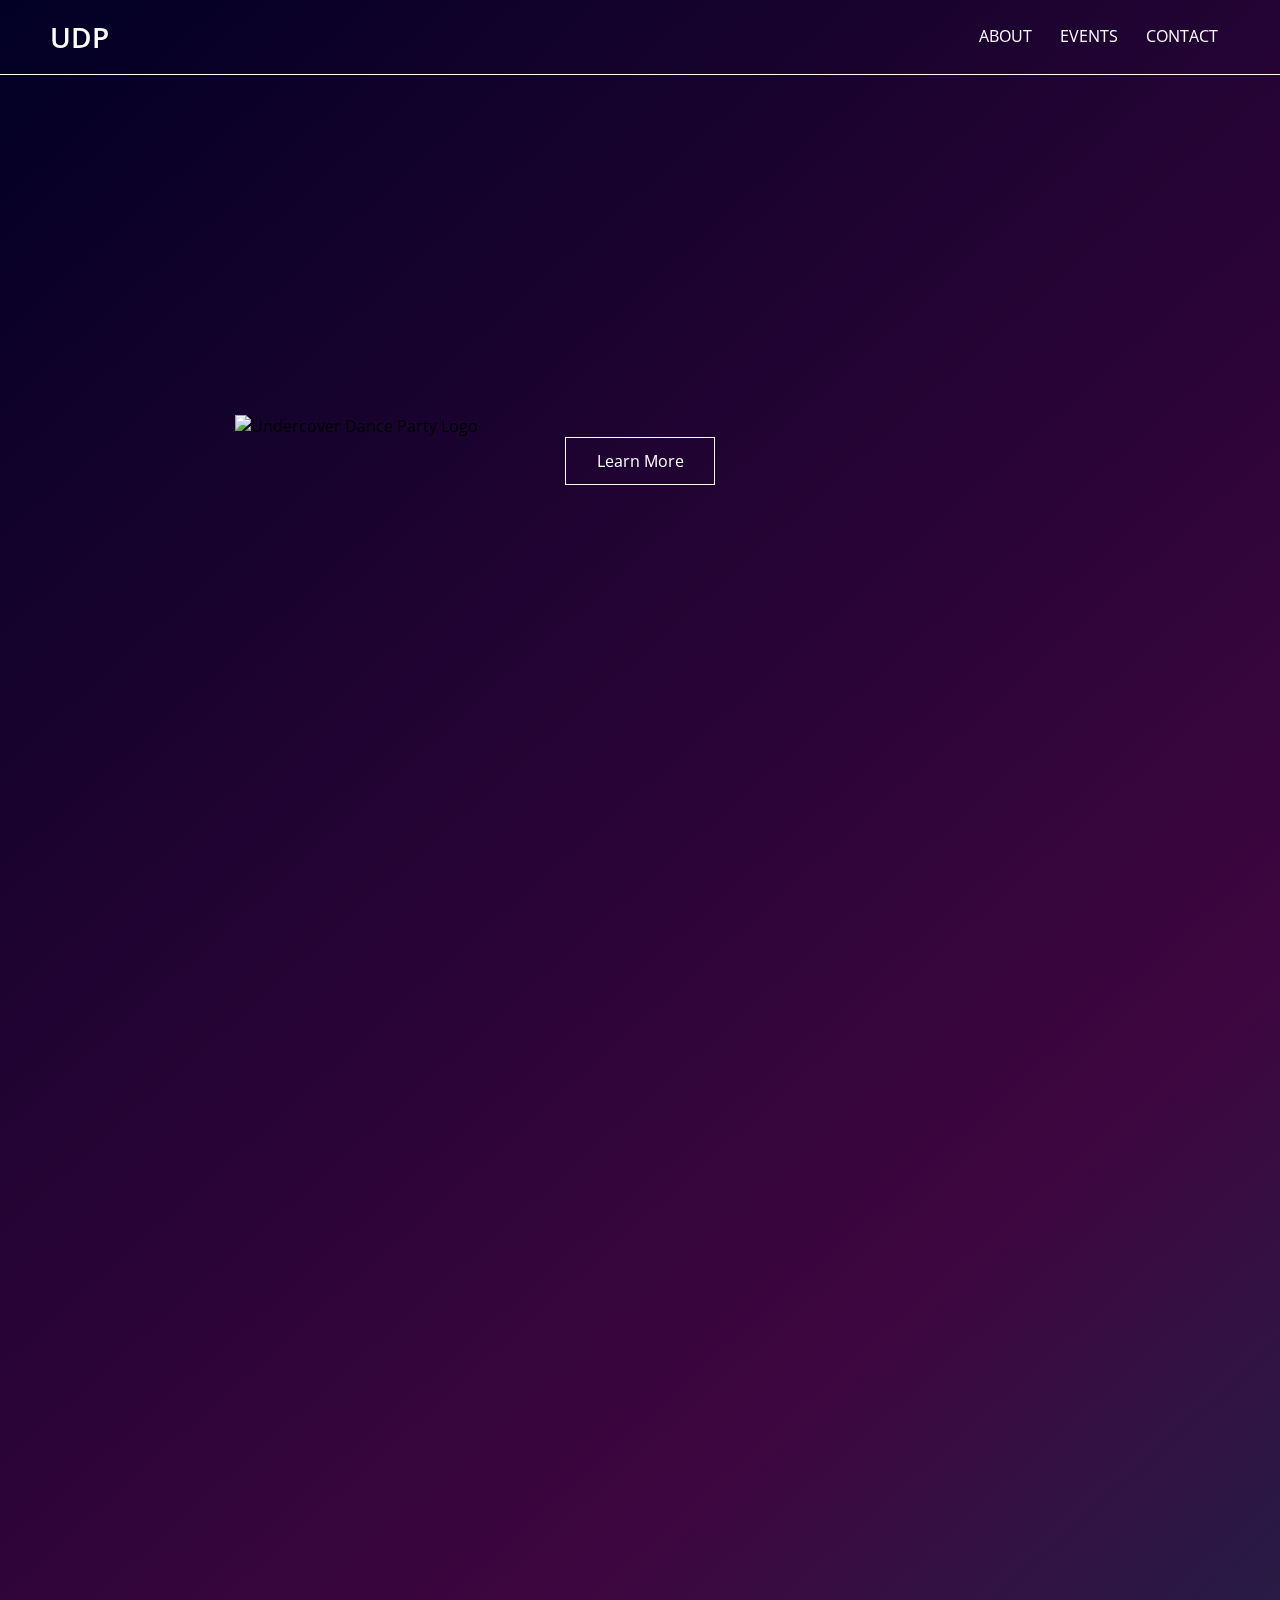
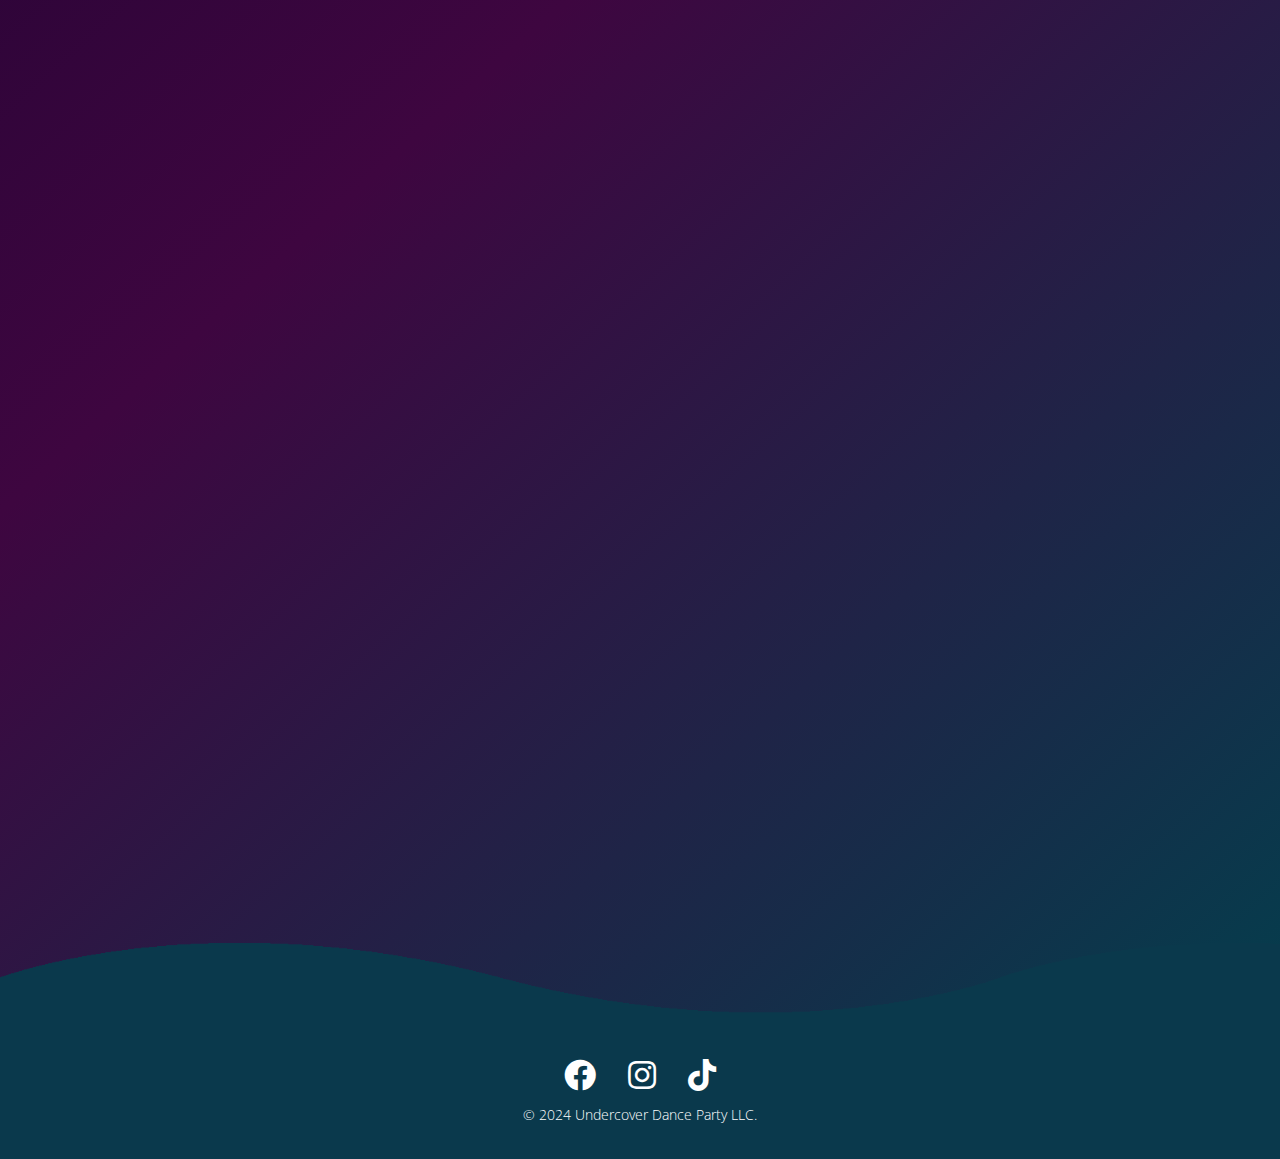
==== index.html @ 4c15c82b "fix: font sizes" ====
<!DOCTYPE html>
<html lang="en">

<head>
    <title>Undercover Dance Party - Sturgeon Bay's Premier Dance Events</title>
    <meta charset="UTF-8">
    <meta name="viewport" content="width=device-width, initial-scale=1.0">
    <meta name="description" content="Undercover Dance Party brings unforgettable silent disco events to Sturgeon Bay. Join us to find your rhythm, express yourself, and dance the night away.">
    <meta name="keywords" content="Silent Disco, Dance Events, Sturgeon Bay, Dance Party, DJ Entertainment, Undercover Dance Party">
    <meta name="author" content="Undercover Dance Party LLC">
    <link rel="stylesheet" href="style.css">
    <link rel="preconnect" href="https://fonts.googleapis.com">
    <link rel="preconnect" href="https://fonts.gstatic.com" crossorigin>
    <link href="https://fonts.googleapis.com/css2?family=Open+Sans:wght@300;400;500;800&display=swap" rel="stylesheet">
    <link href="https://cdnjs.cloudflare.com/ajax/libs/font-awesome/5.15.4/css/all.min.css" rel="stylesheet">
    <link href="https://unpkg.com/aos@2.3.1/dist/aos.css" rel="stylesheet">
</head>

<body>
    <header>
        <nav>
            <a id="logo" href="./index.html" class="logo" aria-label="Undercover Dance Party Home">
                <span>UDP</span>
            </a>
            <div class="nav-links" id="navLinks">
                <ul>
                    <li><a href="#about">ABOUT</a></li>
                    <li><a href="#events">EVENTS</a></li>
                    <li><a href="#contact">CONTACT</a></li>
                </ul>
            </div>
            <input type="checkbox" id="menuButton" aria-label="Menu">
            <label for="menuButton" class="menu-button-label">
                <div class="white-bar"></div>
                <div class="white-bar"></div>
                <div class="white-bar"></div>
                <div class="white-bar"></div>
            </label>
        </nav>
    </header>

    <main>
        <section class="hero">
            <div class="logo" data-aos="fade-up" data-aos-duration="1000">
                <img src="./images/udp.png" alt="Undercover Dance Party Logo">
                <button onclick="document.getElementById('about').scrollIntoView()">Learn More</button>
            </div>
        </section>

        <section id="about" class="container" data-aos="fade-up" data-aos-duration="1000">
            <h1>About Us</h1>
            <div class="content">
                <div class="col">
                    <img src="./images/dancing.png" alt="People Dancing at Undercover Dance Party">
                </div>
                <div class="col">
                    <p>
                        Our mission is to create unforgettable experiences where every individual can find their rhythm,
                        express themselves freely, and dance the night away.
                        <br><br>
                        Whether you're grooving at a private celebration, vibing at a festival, or attending one of our
                        local events, we bring the beats that move you and the moments that stick with you.
                        <br><br>
                        Check out our upcoming events or book us for your party. We look forward to dancing with you!
                    </p>
                </div>
            </div>
        </section>

        <section id="events" class="container" data-aos="fade-up" data-aos-duration="1000">
            <h1>Upcoming Events</h1>
            <div class="events">
                <ul>
                    <li>
                        <div class="time">
                            <h2> ? <br><span>November</span></h2>
                        </div>
                        <div class="details">
                            <h3>Sturgeon Bay</h3>
                            <p>Details coming soon!</p>
                        </div>
                    </li>
                    <li>
                        <div class="time">
                            <h2> ? <br><span>December</span></h2>
                        </div>
                        <div class="details">
                            <h3></h3>
                            <p>Details coming soon!</p>
                        </div>
                    </li>
                    <li>
                        <div class="time">
                            <h2> ? <br><span>January</span></h2>
                        </div>
                        <div class="details">
                            <h3></h3>
                            <p>Details coming soon!</p>
                        </div>
                    </li>
                </ul>
            </div>
        </section>

        <section id="contact" class="container" style="margin-bottom: 60px" data-aos="fade-up" data-aos-duration="1000">
            <h1>Contact Us</h1>
            <div class="container">
                <form action="https://formspree.io/f/mlepvapv" method="POST">
                    <label>
                        Name
                        <input type="text" name="_sendername" placeholder="Enter your name..." required>
                    </label>
                    <label>
                        Email
                        <input type="email" name="_replyto" placeholder="Enter your email..." required>
                    </label>
                    <label>
                        Message
                        <textarea name="message" placeholder="What's up?" rows="10" required></textarea>
                    </label>
                    <button type="submit"><b>DANCE</b></button>
                </form>
            </div>
        </section>
    </main>

    <footer>
        <ul class="social-links">
            <li>
                <a href="https://www.facebook.com/profile.php?id=61568477894450" aria-label="Follow us on Facebook">
                    <i class="fab fa-facebook"></i>
                </a>
            </li>
            <li>
                <a href="https://www.instagram.com/undercoverdanceparty" aria-label="Follow us on Instagram">
                    <i class="fab fa-instagram"></i>
                </a>
            </li>
            <li>
                <a href="https://www.tiktok.com/@undercoverdanceparty" aria-label="Follow us on TikTok">
                    <i class="fab fa-tiktok"></i>
                </a>
            </li>
        </ul>
        <p>&copy; 2024 Undercover Dance Party LLC.</p>
        <div class="waves">
            <div class="wave" id="wave1"></div>
            <div class="wave" id="wave2"></div>
            <div class="wave" id="wave3"></div>
            <div class="wave" id="wave4"></div>
        </div>
    </footer>

    <script src="https://ajax.googleapis.com/ajax/libs/jquery/3.6.0/jquery.min.js"></script>
    <script src="https://unpkg.com/aos@2.3.1/dist/aos.js"></script>
    <script src="index.js"></script>
</body>

</html>
---- style.css ----
*::-webkit-scrollbar{
    display: none;
}

html{
    scroll-behavior:smooth;
}

body {
    width: 100%;
    background: rgb(2,0,36);
    background: linear-gradient(138deg, rgba(2,0,36,1) 0%, rgba(62,6,64,1) 54%, rgba(0,66,78,1) 100%);
}

*{
    margin: 0;
    padding: 0;
    font-family: 'Open Sans', sans-serif;
    /* outline: 1px solid red; */
}

img {
    width: 100%;
}

nav * {
    color: white;
}

nav {
    width: 100%;
    position: fixed;
    color: White;
    display: flex;
    top: 0;
    left: 0;
    right: 0;
    height: 75px;
    padding: 0 50px;
    box-sizing: border-box;
    z-index: 1;
    transition: 0.35s ease;
    justify-content: space-between;
    align-items: center;
    border-bottom: 1px solid white;
}

nav.shrunk {
    top: -75px; /* Shrink height when scrolling */
}


nav .logo {
    position: relative;
    color: white;
    text-decoration: none;
    text-transform: uppercase;
    font-size: 28px;
    font-weight: 300;
    cursor: pointer;
  }
nav .logo span {
    font-weight: 600;
}

.menu-button-label {
    position: absolute;
    height: 48px;
    width: 48px;
    top: 50%;
    right: 25px;
    transform: translateY(-50%);
    transition: 0.4s ease;
  }
  .menu-button-label .white-bar {
    position: absolute;
    height: 2px;
    width: 66%;
    background-color: white;
    left: 50%;
    transform: translateX(-50%);
    transition: 0.4s ease, width 0.3s ease;
  }
  .menu-button-label .white-bar:nth-child(1) {
    top: 24%;
  }
  .menu-button-label .white-bar:nth-child(2),
  .menu-button-label .white-bar:nth-child(3) {
    top: 47%;
  }
  .menu-button-label .white-bar:nth-child(4) {
    top: 71%;
  }
  #menuButton {
    display: none;
  }
  #menuButton:checked+ .menu-button-label .white-bar:nth-child(1),
  #menuButton:checked+ .menu-button-label .white-bar:nth-child(4) {
    width: 0%;
  }
  #menuButton:checked+ .menu-button-label .white-bar:nth-child(2) {
    transform: translateX(-50%) rotate(45deg);
  }
  #menuButton:checked+ .menu-button-label .white-bar:nth-child(3) {
    transform: translateX(-50%) rotate(-45deg);
  }

nav .nav-links{
    color: white;
    flex: 1;
    text-align: right;
}

nav .nav-links ul li{
    color: white;
    list-style: none;
    display: inline-block;
    padding: 8px 12px;
    position: relative;
}

nav .nav-links ul li a{
    text-decoration: none;
    font-size: 16px;
}

nav .nav-links ul li::after{
    content: '';
    width: 0%;
    height: 2px;
    background-color: #ff62ff;
    display: block;
    margin: auto;
    transition: 0.33s;
}

nav .nav-links ul li:hover::after{
    width: 100%;
}

button {
    display: inline-block;
    text-decoration: none;
    background-color: transparent;
    color: white;
    border: 1px solid white;
    padding: 12px 24px;
    font-size: 16px;
    position: relative;
    cursor: pointer;
    transition: all 0.25s;
}


button:hover {
    backdrop-filter: blur(5px); /* Blurs content behind the navbar */
    border: 1px solid black;
    background-color: white;
    color: black;
}

nav .fa{
    display: none;
}

nav .menu-button-label{
    display: none;
}

.hero {
    height: 100vh;
    width: 100%;
    display: flex;
    align-items: center;
    justify-content: center;
    margin: auto;
    max-width: 1080px;
    position: relative;
    justify-content: center;
    align-items: center;
    display: flex;
    flex-direction: column;
}

.hero .logo {
    display: flex;
    flex-direction: column;
    width: 75%;
}

.hero .logo button {
    margin: auto;
    width: 150px;
}

/* --------- default --------*/

.container {
    position: relative;
    width: 75%;
    max-width: 1080px;
    margin: 64px auto;
    color: white;
    scroll-margin-top: 130px;
    text-align: left;
}

.container .content {
    margin-top: 2rem;
    display: flex;
}

.container h1{
    position: relative;
    width: 100%;
    left: 18px;
    font-weight: 600;
    text-transform: uppercase;
    font-size: 40px;
    -webkit-transition: all 0.4s ease 0s;
    -o-transition: all 0.4s ease 0s;
    transition: all 0.4s ease 0s;
}

.container h1 span {
    display: block;
    font-size: 0.5em;
}

.container h1:before {
    position: absolute;
    left: -15px;
    bottom: 0px;
    width: 6px;
    height: 100%;
    content: "";
    box-shadow: 0 0 10px #ff62ff, 0 0 20px #ff62ff, 0 0 30px #ff62ff, 0 0 40px #ff62ff;
    background-color: #ff62ff
}

.container h1 span {
    font-size: 16px;
    font-weight: 500;
    text-transform: uppercase;
}

p{
    font-size: 14px;
    font-weight: 300;
    line-height: 22px;
}


.row{
    width: 100%;
    margin-top: 24px;
    display: flex;
    justify-content: space-between;
}

.col{
    flex-direction: column;
    flex: 1;
    margin: 12px;
    border-radius: 12px;
    box-sizing: border-box;
    overflow: hidden;
    position: relative;
}

.col p{
    text-align: left;
    padding: 12px 0px;
    margin-bottom: 24px;
}

.col h3{
    text-align: left;
    font-weight: 600;
}

/* ------- location -------- */


.col img{
    width: 100%;
    display: block;
}

.col .layer{
    height: 100%;
    width: 100%;
    position: absolute;
    top: 0;
    left: 0;
}

.col .layer h3{
    text-align: left;
    padding-left: 12px;
    width: 100%;
    font-weight: 250;
    font-size: 26px;
    color: white;
    left: 50%;
    opacity: 1;
    bottom: 75%;
}

    
/* Styling the links of
the events section */
.events ul {
    box-sizing: border-box;
}
    
/* Styling the lists of the event section */
.events ul li {
    list-style: none;
    box-sizing: border-box;
    border: 1.5px solid white;
    height: 120px;
    margin: 24px 0;
}

.events ul li:nth-child(1) {
    opacity: 1;
}

.events ul li:nth-child(2) {
    opacity: 0.66;
}

.events ul li:nth-child(3) {
    opacity: 0.33;
}
    
/* Styling the time class of events section */
.events ul li .time {
    position: relative;
    box-sizing: border-box;
    width: 40%;
    height: 100%;
    float: left;
    text-align: center;
    transition: .5s;
}
    
/* Styling the hover effect
    of events section */
.events ul li:hover .time {
    background: #ff62ff;
}
    
/* Styling the header of time
    class of events section */
.events ul li .time h2 {
    position: absolute;
    top: 50%;
    left: 50%;
    transform: translate(-50%, -50%);
    font-size: 60px;
    line-height: 30px;
}
    
/* Styling the texts of time
class of events section */
.events ul li .time h2 span {
    font-size: 30px;
}
    
/* Styling the details
class of events section */
.events ul li .details {
    display: flex;
    flex-direction: column;
    align-items: center;
    justify-content: center;
    box-sizing: border-box;
    margin: auto;
    width: 60%;
    height: 100%;
    float: left;
}
    
/* Styling the header of the
details class of events section */
.events ul li .details h3 {
    text-align: left;
    position: relative;
    font-size: 22px;
}
    
/* Styling the lists of details
class of events section */
.events ul li .details p {
    position: relative;
    font-size: 16px;
}
    
/* Styling the links of details
class of events section */
.events ul li .details a {
    display: inline-block;
    text-decoration: none;
    padding: 10px 15px;
    border: 1.5px solid #262626;
    border-radius: 12px;
    margin-top: 8px;
    font-size: 18px;
    transition: .5s;
}
    
/* Styling the details class's hover effect */
.events ul li .details a:hover {
    background: #730096;
    color: #fff;
    border-color: #6301a5;
}

form{
    width: 100%;
}

form label{
    font-size: 18px;
}

input,
select,
textarea{
    width: 100%;
    display: block;
    color: white;
    background-color: transparent;
    padding: 8px 8px;
    margin-bottom: 1rem;
    border: 1px solid white;
}


/* ∧∧∧ END contact form styling ∧∧∧ */


/* ------------ fooooooooter ---------- */

footer {
    margin-top: 128px;
    position: relative;
    width: 100%;
    min-height: 100px;
    background: #0a394c;
    color: white;
    display: flex;
    gap: 0.5rem;
    flex-direction: column;
    justify-content: center;
    align-items: center;
    font-size: smaller;
    padding-bottom: 1rem;
}

footer .social-links {
    position: relative;
    display: flex;
    justify-content: center;
    flex-wrap: wrap;
}

footer .social-links li {
    list-style: none;
}

footer .social-links li a {
    font-size: 2rem;
    margin: 0 1rem;
    color: white;
    display: inline-block;
    list-style: none;
    transition: 0.5s;
}

footer .social-links a:hover {
    transform: translateY(-0.37rem);
}

footer .waves {
    z-index: -9999;
}

footer .wave {
    z-index: 0;
    position: absolute;
    top: -100px;
    left: 0;
    width: 100%;
    height: 100px;
    background: url(./images/wave.png);
    background-size: 1000px;
}

footer .wave#wave1 {
    opacity: 1;
    bottom: 0;
    animation: animateWave 8s linear infinite;
}

footer .wave#wave2 {
    z-index: 999;
    opacity: 0.66;
    bottom: 10px;
    animation: animateWave2 8s linear infinite;
}

footer .wave#wave3 {
    z-index: 998;
    opacity: 0.33;
    bottom: 0;
    animation: animateWave 6s linear infinite;
}

footer .wave#wave4 {
    z-index: 997;
    opacity: 0.16;
    bottom: 10px;
    animation: animateWave2 6s linear infinite;
}

/**ANIMATIONS**/
@keyframes animateWave {
    0% {
        background-position-x: 1000px;
    }
    100% {
        background-position-x: 0px;
    }
}

@keyframes animateWave2 {
    0% {
        background-position-x: 0px;
    }
    100% {
        background-position-x: 1000px;
    }
}



/* -------------- responsive ------------- */
@media(max-width: 700px) {

    .container {
        width: 90%;
    }

    .container h1 {
        font-size: 2rem;
    }

    .hero {
        height: 75vh;
    }
    
    .hero .logo {
        width: 100%;
    }
    
    .hero .logo button {
        width: 200px;
    }

    .text-box p{
        font-size: 16px;
        padding: 0px;
    }
    nav .nav-links ul li{
        display: block;
    }
    nav .nav-links ul li a{
        color: white;
    }
    nav .nav-links{
        position: absolute;
        backdrop-filter: blur(10px); /* Blurs content behind the navbar */
        outline: 1px solid white;
        border-radius: 0 0 0 1rem;
        height: auto;
        width:125px;
        top: 75px;
        right: -125px;
        text-align: right;
        z-index: 1000;
        transition: 0.75s;
    }

    nav {
        padding: 0px 25px;
    }

    nav .menu-button-label{
        position: absolute;
        display: block;
        font-size: 22px;
        cursor: pointer;
        transition: 0.75s;
    }

    nav .nav-links ul{
        padding: 16px;
    }

    .container .content{
        flex-direction: column;
    }

    /* Styling the links of
    the events section */
    .events ul {
        padding: 0px;
        margin-top: 24px;
        box-sizing: border-box;
    }
        
    /* Styling the lists of the event section */
    .events ul li {
        list-style: none;
        box-sizing: border-box;
        height: 75px;
    }
        
    /* Styling the time class of events section */
    .events ul li .time {
        position: relative;
        box-sizing: border-box;
        width: 40%;
        height: 100%;
        float: left;
        text-align: center;
        transition: .5s;
    }
        
    /* Styling the header of time
        class of events section */
    .events ul li .time h2 {
        position: absolute;
        top: 50%;
        left: 50%;
        transform: translate(-50%, -50%);
        font-size: 2rem;
        line-height: 1rem;
    }
        
    /* Styling the texts of time
    class of events section */
    .events ul li .time h2 span {
        font-size: 1rem;
    }
        
    /* Styling the details
    class of events section */
    .events ul li .details {
        box-sizing: border-box;
        width: 60%;
        height: 100%;
        display: flex;
        align-items: center;
        justify-content: center;
        flex-direction: column;
    }
        
    /* Styling the header of the
    details class of events section */
    .events ul li .details h3 {
        text-align: left;
        position: relative;
        margin: 0;
        padding: 0;
        font-size: 1.3rem;
    }
        
    /* Styling the lists of details
    class of events section */
    .events ul li .details p {
        position: relative;
        margin: 0px;
        font-size: 1rem;
    }
        
    /* Styling the links of details
    class of events section */
    .events ul li .details a {
        padding: 6px 18px;
        margin-top: auto;
        margin-right: auto;
        font-size: 16px;
        transition: .5s;
    }

    form{
        width: 100%;
    }

    input,
    select,
    textarea{
        box-sizing: border-box;
        color: white;
        background-color: transparent;
        padding: 8px 8px;
        border: 1px solid white;
    }

        
}
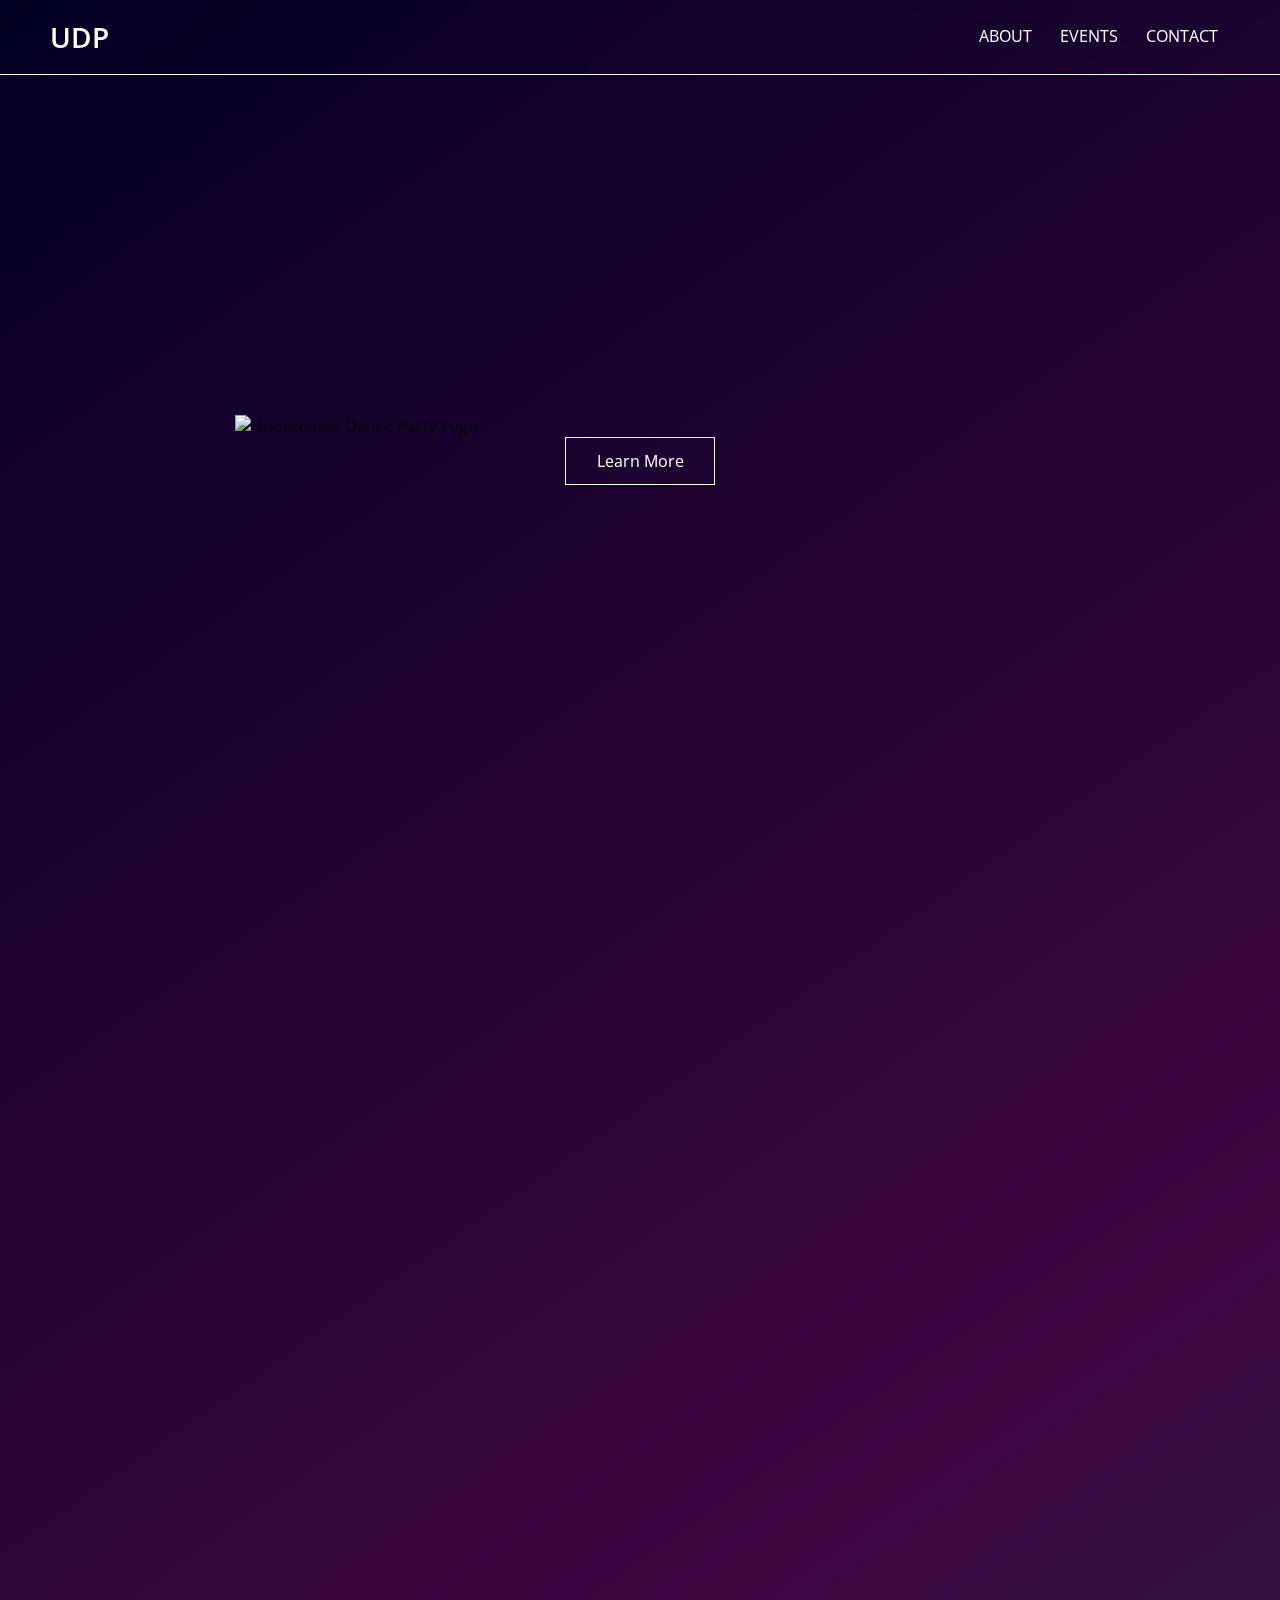
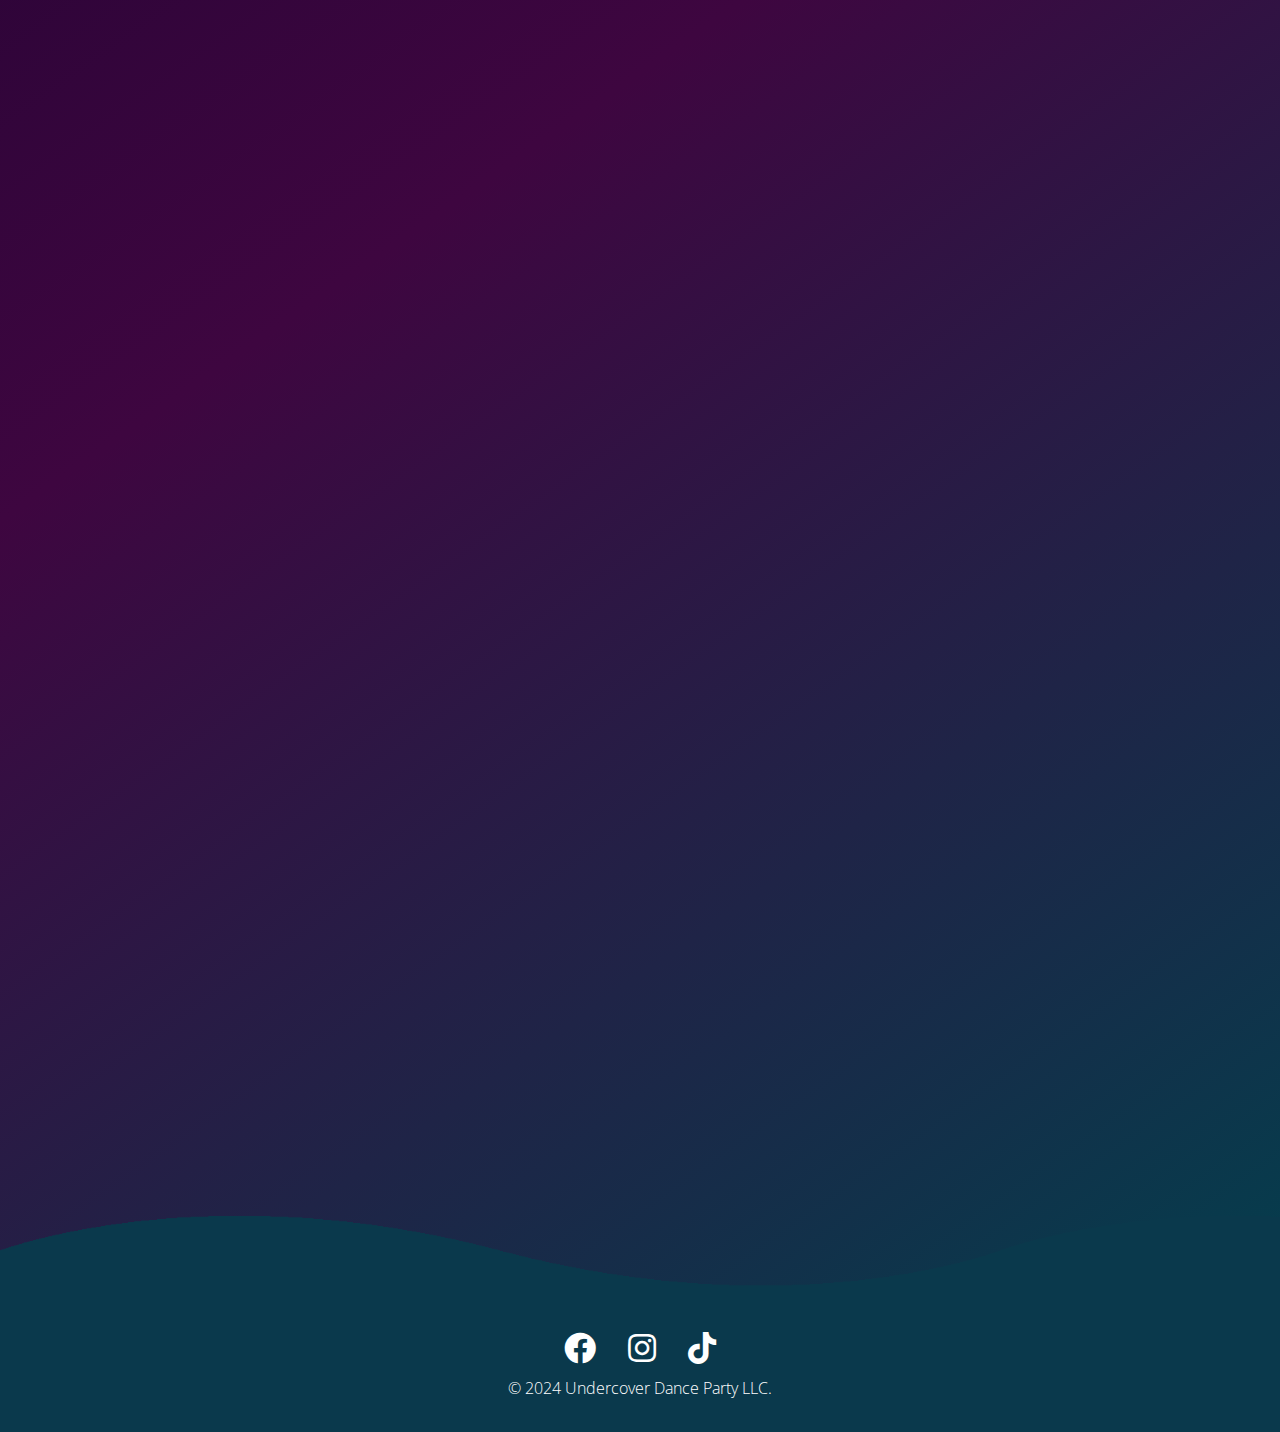
==== commit e5ae0180: "feat: info icons" ====
--- a/index.html
+++ b/index.html
@@ -1,159 +1,252 @@
 <!DOCTYPE html>
 <html lang="en">
-
-<head>
+  <head>
     <title>Undercover Dance Party - Sturgeon Bay's Premier Dance Events</title>
-    <meta charset="UTF-8">
-    <meta name="viewport" content="width=device-width, initial-scale=1.0">
-    <meta name="description" content="Undercover Dance Party brings unforgettable silent disco events to Sturgeon Bay. Join us to find your rhythm, express yourself, and dance the night away.">
-    <meta name="keywords" content="Silent Disco, Dance Events, Sturgeon Bay, Dance Party, DJ Entertainment, Undercover Dance Party">
-    <meta name="author" content="Undercover Dance Party LLC">
-    <link rel="stylesheet" href="style.css">
-    <link rel="preconnect" href="https://fonts.googleapis.com">
-    <link rel="preconnect" href="https://fonts.gstatic.com" crossorigin>
-    <link href="https://fonts.googleapis.com/css2?family=Open+Sans:wght@300;400;500;800&display=swap" rel="stylesheet">
-    <link href="https://cdnjs.cloudflare.com/ajax/libs/font-awesome/5.15.4/css/all.min.css" rel="stylesheet">
-    <link href="https://unpkg.com/aos@2.3.1/dist/aos.css" rel="stylesheet">
-</head>
-
-<body>
+    <meta charset="UTF-8" />
+    <meta name="viewport" content="width=device-width, initial-scale=1.0" />
+    <meta
+      name="description"
+      content="Undercover Dance Party brings unforgettable silent disco events to Sturgeon Bay. Join us to find your rhythm, express yourself, and dance the night away."
+    />
+    <meta
+      name="keywords"
+      content="Silent Disco, Dance Events, Sturgeon Bay, Dance Party, DJ Entertainment, Undercover Dance Party"
+    />
+    <meta name="author" content="Undercover Dance Party LLC" />
+    <link rel="stylesheet" href="style.css" />
+    <link rel="preconnect" href="https://fonts.googleapis.com" />
+    <link rel="preconnect" href="https://fonts.gstatic.com" crossorigin />
+    <link
+      href="https://fonts.googleapis.com/css2?family=Open+Sans:wght@300;400;500;800&display=swap"
+      rel="stylesheet"
+    />
+    <link
+      href="https://cdnjs.cloudflare.com/ajax/libs/font-awesome/5.15.4/css/all.min.css"
+      rel="stylesheet"
+    />
+    <link href="https://unpkg.com/aos@2.3.1/dist/aos.css" rel="stylesheet" />
+  </head>
+
+  <body>
     <header>
-        <nav>
-            <a id="logo" href="./index.html" class="logo" aria-label="Undercover Dance Party Home">
-                <span>UDP</span>
-            </a>
-            <div class="nav-links" id="navLinks">
-                <ul>
-                    <li><a href="#about">ABOUT</a></li>
-                    <li><a href="#events">EVENTS</a></li>
-                    <li><a href="#contact">CONTACT</a></li>
-                </ul>
+      <nav>
+        <a
+          id="logo"
+          href="./index.html"
+          class="logo"
+          aria-label="Undercover Dance Party Home"
+        >
+          <span>UDP</span>
+        </a>
+        <div class="nav-links" id="navLinks">
+          <ul>
+            <li><a href="#about">ABOUT</a></li>
+            <li><a href="#events">EVENTS</a></li>
+            <li><a href="#contact">CONTACT</a></li>
+          </ul>
+        </div>
+        <input type="checkbox" id="menuButton" aria-label="Menu" />
+        <label for="menuButton" class="menu-button-label">
+          <div class="white-bar"></div>
+          <div class="white-bar"></div>
+          <div class="white-bar"></div>
+          <div class="white-bar"></div>
+        </label>
+      </nav>
+    </header>
+
+    <main>
+      <section class="hero">
+        <div class="logo" data-aos="fade-up" data-aos-duration="1000">
+          <img src="./images/udp.png" alt="Undercover Dance Party Logo" />
+          <button onclick="document.getElementById('about').scrollIntoView()">
+            Learn More
+          </button>
+        </div>
+      </section>
+
+      <section
+        id="about"
+        class="container"
+        data-aos="fade-up"
+        data-aos-duration="1000"
+      >
+        <h1>About Us</h1>
+        <div class="content">
+          <div class="col">
+            <img
+              src="./images/dancing.png"
+              alt="People Dancing at Undercover Dance Party"
+            />
+          </div>
+          <div class="col">
+            <p>
+              Our mission is to create unforgettable experiences where every
+              individual can find their rhythm, express themselves freely, and
+              dance the night away.
+              <br /><br />
+              Whether you're grooving at a private celebration, vibing at a
+              festival, or attending one of our local events, we bring the beats
+              that move you and the moments that stick with you.
+              <br /><br />
+              Check out our upcoming events or book us for your party. We look
+              forward to dancing with you!
+            </p>
+          </div>
+        </div>
+        <div class="features">
+          <div class="feature">
+            <div class="icon-wrapper">
+              <i class="fa fa-headphones"></i>
             </div>
-            <input type="checkbox" id="menuButton" aria-label="Menu">
-            <label for="menuButton" class="menu-button-label">
-                <div class="white-bar"></div>
-                <div class="white-bar"></div>
-                <div class="white-bar"></div>
-                <div class="white-bar"></div>
-            </label>
-        </nav>
-    </header>
-
-    <main>
-        <section class="hero">
-            <div class="logo" data-aos="fade-up" data-aos-duration="1000">
-                <img src="./images/udp.png" alt="Undercover Dance Party Logo">
-                <button onclick="document.getElementById('about').scrollIntoView()">Learn More</button>
+            <h3 class="card-header">Wireless Headsets</h3>
+            <p>
+                Immerse up to 100 guests in crystal-clear audio with our wireless headsets.
+            </p>
+          </div>
+          <div class="feature">
+            <div class="icon-wrapper">
+              <i class="fa fa-broadcast-tower"></i>
             </div>
-        </section>
-
-        <section id="about" class="container" data-aos="fade-up" data-aos-duration="1000">
-            <h1>About Us</h1>
-            <div class="content">
-                <div class="col">
-                    <img src="./images/dancing.png" alt="People Dancing at Undercover Dance Party">
-                </div>
-                <div class="col">
-                    <p>
-                        Our mission is to create unforgettable experiences where every individual can find their rhythm,
-                        express themselves freely, and dance the night away.
-                        <br><br>
-                        Whether you're grooving at a private celebration, vibing at a festival, or attending one of our
-                        local events, we bring the beats that move you and the moments that stick with you.
-                        <br><br>
-                        Check out our upcoming events or book us for your party. We look forward to dancing with you!
-                    </p>
-                </div>
+            <h3>Multiple Channels</h3>
+            <p>
+                Choose your vibe with the flick of a switch—three music options, one epic party.
+            </p>
+          </div>
+          <div class="feature">
+            <div class="icon-wrapper">
+              <i class="fa fa-user-secret"></i>
             </div>
-        </section>
-
-        <section id="events" class="container" data-aos="fade-up" data-aos-duration="1000">
-            <h1>Upcoming Events</h1>
-            <div class="events">
-                <ul>
-                    <li>
-                        <div class="time">
-                            <h2> ? <br><span>November</span></h2>
-                        </div>
-                        <div class="details">
-                            <h3>Sturgeon Bay</h3>
-                            <p>Details coming soon!</p>
-                        </div>
-                    </li>
-                    <li>
-                        <div class="time">
-                            <h2> ? <br><span>December</span></h2>
-                        </div>
-                        <div class="details">
-                            <h3></h3>
-                            <p>Details coming soon!</p>
-                        </div>
-                    </li>
-                    <li>
-                        <div class="time">
-                            <h2> ? <br><span>January</span></h2>
-                        </div>
-                        <div class="details">
-                            <h3></h3>
-                            <p>Details coming soon!</p>
-                        </div>
-                    </li>
-                </ul>
-            </div>
-        </section>
-
-        <section id="contact" class="container" style="margin-bottom: 60px" data-aos="fade-up" data-aos-duration="1000">
-            <h1>Contact Us</h1>
-            <div class="container">
-                <form action="https://formspree.io/f/mlepvapv" method="POST">
-                    <label>
-                        Name
-                        <input type="text" name="_sendername" placeholder="Enter your name..." required>
-                    </label>
-                    <label>
-                        Email
-                        <input type="email" name="_replyto" placeholder="Enter your email..." required>
-                    </label>
-                    <label>
-                        Message
-                        <textarea name="message" placeholder="What's up?" rows="10" required></textarea>
-                    </label>
-                    <button type="submit"><b>DANCE</b></button>
-                </form>
-            </div>
-        </section>
-    </main>
-
-    <footer>
-        <ul class="social-links">
+            <h3>Undercover Fun</h3>
+            <p>
+              With no booming speakers to blow your cover, undercover dance
+              party ensures your mission to dance leaves no trace behind.
+            </p>
+          </div>
+        </div>
+      </section>
+
+      <section
+        id="events"
+        class="container"
+        data-aos="fade-up"
+        data-aos-duration="1000"
+      >
+        <h1>Upcoming Events</h1>
+        <div class="events">
+          <ul>
             <li>
-                <a href="https://www.facebook.com/profile.php?id=61568477894450" aria-label="Follow us on Facebook">
-                    <i class="fab fa-facebook"></i>
-                </a>
+              <div class="time">
+                <h2>? <br /><span>November</span></h2>
+              </div>
+              <div class="details">
+                <h3>Sturgeon Bay</h3>
+                <p>Details coming soon!</p>
+              </div>
             </li>
             <li>
-                <a href="https://www.instagram.com/undercoverdanceparty" aria-label="Follow us on Instagram">
-                    <i class="fab fa-instagram"></i>
-                </a>
+              <div class="time">
+                <h2>? <br /><span>December</span></h2>
+              </div>
+              <div class="details">
+                <h3></h3>
+                <p>Details coming soon!</p>
+              </div>
             </li>
             <li>
-                <a href="https://www.tiktok.com/@undercoverdanceparty" aria-label="Follow us on TikTok">
-                    <i class="fab fa-tiktok"></i>
-                </a>
+              <div class="time">
+                <h2>? <br /><span>January</span></h2>
+              </div>
+              <div class="details">
+                <h3></h3>
+                <p>Details coming soon!</p>
+              </div>
             </li>
-        </ul>
-        <p>&copy; 2024 Undercover Dance Party LLC.</p>
-        <div class="waves">
-            <div class="wave" id="wave1"></div>
-            <div class="wave" id="wave2"></div>
-            <div class="wave" id="wave3"></div>
-            <div class="wave" id="wave4"></div>
-        </div>
+          </ul>
+        </div>
+      </section>
+
+      <section
+        id="contact"
+        class="container"
+        style="margin-bottom: 60px"
+        data-aos="fade-up"
+        data-aos-duration="1000"
+      >
+        <h1>Contact Us</h1>
+        <div class="container">
+          <form action="https://formspree.io/f/mlepvapv" method="POST">
+            <label>
+              Name
+              <input
+                type="text"
+                name="_sendername"
+                placeholder="Enter your name..."
+                required
+              />
+            </label>
+            <label>
+              Email
+              <input
+                type="email"
+                name="_replyto"
+                placeholder="Enter your email..."
+                required
+              />
+            </label>
+            <label>
+              Message
+              <textarea
+                name="message"
+                placeholder="What's up?"
+                rows="10"
+                required
+              ></textarea>
+            </label>
+            <button type="submit"><b>DANCE</b></button>
+          </form>
+        </div>
+      </section>
+    </main>
+
+    <footer>
+      <ul class="social-links">
+        <li>
+          <a
+            href="https://www.facebook.com/profile.php?id=61568477894450"
+            aria-label="Follow us on Facebook"
+          >
+            <i class="fab fa-facebook"></i>
+          </a>
+        </li>
+        <li>
+          <a
+            href="https://www.instagram.com/undercoverdanceparty"
+            aria-label="Follow us on Instagram"
+          >
+            <i class="fab fa-instagram"></i>
+          </a>
+        </li>
+        <li>
+          <a
+            href="https://www.tiktok.com/@undercoverdanceparty"
+            aria-label="Follow us on TikTok"
+          >
+            <i class="fab fa-tiktok"></i>
+          </a>
+        </li>
+      </ul>
+      <p>&copy; 2024 Undercover Dance Party LLC.</p>
+      <div class="waves">
+        <div class="wave" id="wave1"></div>
+        <div class="wave" id="wave2"></div>
+        <div class="wave" id="wave3"></div>
+        <div class="wave" id="wave4"></div>
+      </div>
     </footer>
 
     <script src="https://ajax.googleapis.com/ajax/libs/jquery/3.6.0/jquery.min.js"></script>
     <script src="https://unpkg.com/aos@2.3.1/dist/aos.js"></script>
     <script src="index.js"></script>
-</body>
-
+  </body>
 </html>
--- a/style.css
+++ b/style.css
@@ -9,7 +9,10 @@
 body {
     width: 100%;
     background: rgb(2,0,36);
-    background: linear-gradient(138deg, rgba(2,0,36,1) 0%, rgba(62,6,64,1) 54%, rgba(0,66,78,1) 100%);
+    background: linear-gradient(145deg, 
+    rgba(2,0,36,1) 0%, 
+    rgba(62,6,64,1) 54%, 
+    rgba(0,66,78,1) 100%);
 }
 
 *{
@@ -43,6 +46,7 @@
     justify-content: space-between;
     align-items: center;
     border-bottom: 1px solid white;
+    backdrop-filter: blur(10px); /* Blurs content behind the navbar */
 }
 
 nav.shrunk {
@@ -206,7 +210,6 @@
 }
 
 .container .content {
-    margin-top: 2rem;
     display: flex;
 }
 
@@ -245,9 +248,13 @@
 }
 
 p{
-    font-size: 14px;
+    font-size: 1rem;
     font-weight: 300;
     line-height: 22px;
+}
+
+.info-card h1 {
+    font-size: 1rem;
 }
 
 
@@ -279,7 +286,6 @@
     font-weight: 600;
 }
 
-/* ------- location -------- */
 
 
 .col img{
@@ -306,6 +312,71 @@
     opacity: 1;
     bottom: 75%;
 }
+
+.features {
+    display: flex;
+    flex-wrap: wrap;
+    justify-content: space-between;
+    margin-top: 3rem;
+  }
+  
+  .feature {
+    flex: 1 1 30%;
+    max-width: 30%;
+    text-align: center;
+    transition: transform 0.3s ease, box-shadow 0.3s ease;
+  }
+  
+  .feature:hover {
+    transform: translateY(-10px);
+  }
+  
+  .icon-wrapper {
+    position: relative;
+    width: 80px;
+    height: 80px;
+    margin: 0 auto 1rem auto;
+    display: flex;
+    align-items: center;
+    justify-content: center;
+    transform: rotate(45deg); /* Create diamond effect */
+    outline: 6px solid #ff62ff;
+    box-shadow: 0 4px 8px rgba(0, 0, 0, 0.3);
+    box-shadow: 0 0 10px #ff62ff, 0 0 20px #ff62ff, 0 0 30px #ff62ff, 0 0 40px #ff62ff;
+
+  }
+  
+  .icon-wrapper i {
+    font-size: 2rem;
+    color: #fff;
+    transform: rotate(-45deg); /* Rotate back to normal */
+  }
+  
+  .feature h3 {
+    font-size: 1.2rem;
+    margin: 3rem 0 0 0;
+    color: white;
+  }
+  
+  .feature p {
+    font-size: 1rem;
+    line-height: 1.6;
+    color: white;
+  }
+  
+  /* Responsive Design */
+  @media screen and (max-width: 768px) {
+    .features {
+      flex-direction: column;
+      align-items: center;
+      gap: 5rem;
+    }
+  
+    .feature {
+      flex: 1 1 80%;
+      max-width: 90%;
+    }
+  }
 
     
 /* Styling the links of
@@ -612,6 +683,7 @@
 
     .container .content{
         flex-direction: column;
+        margin: 1rem 0;
     }
 
     /* Styling the links of
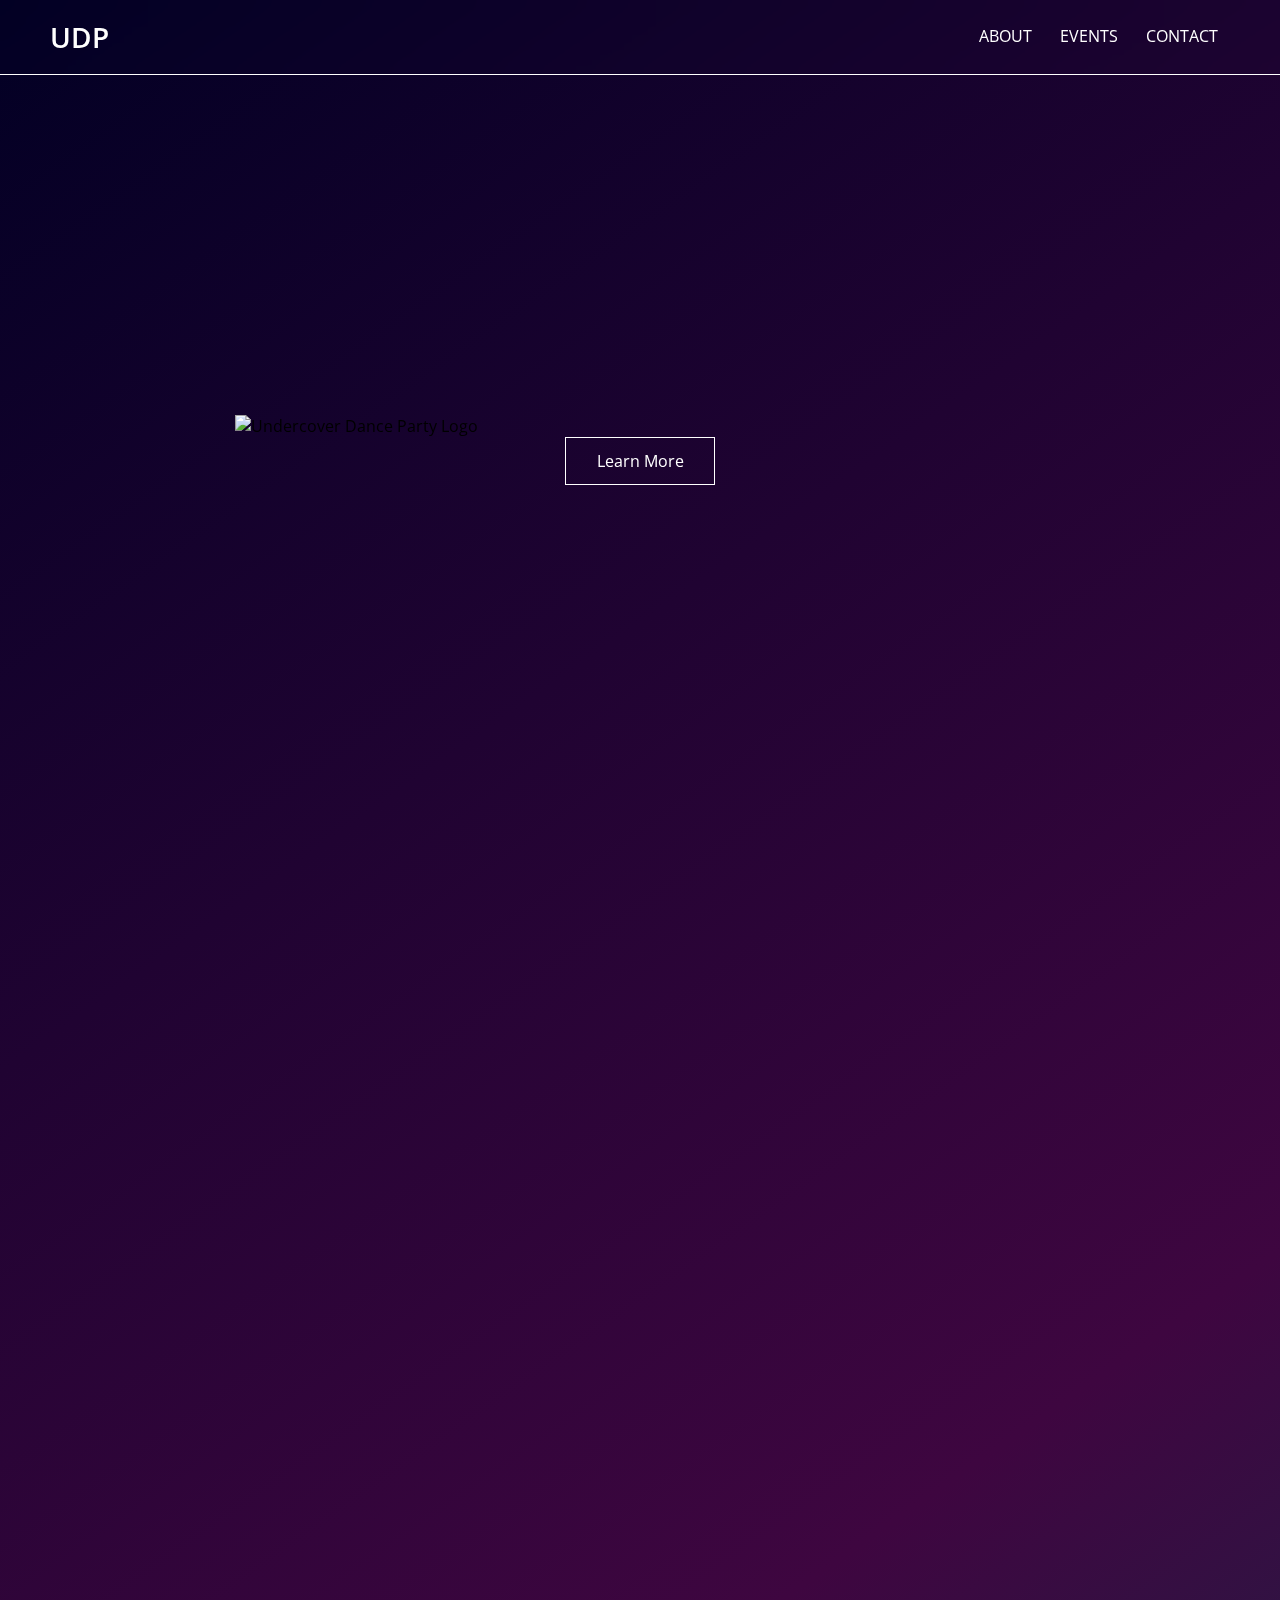
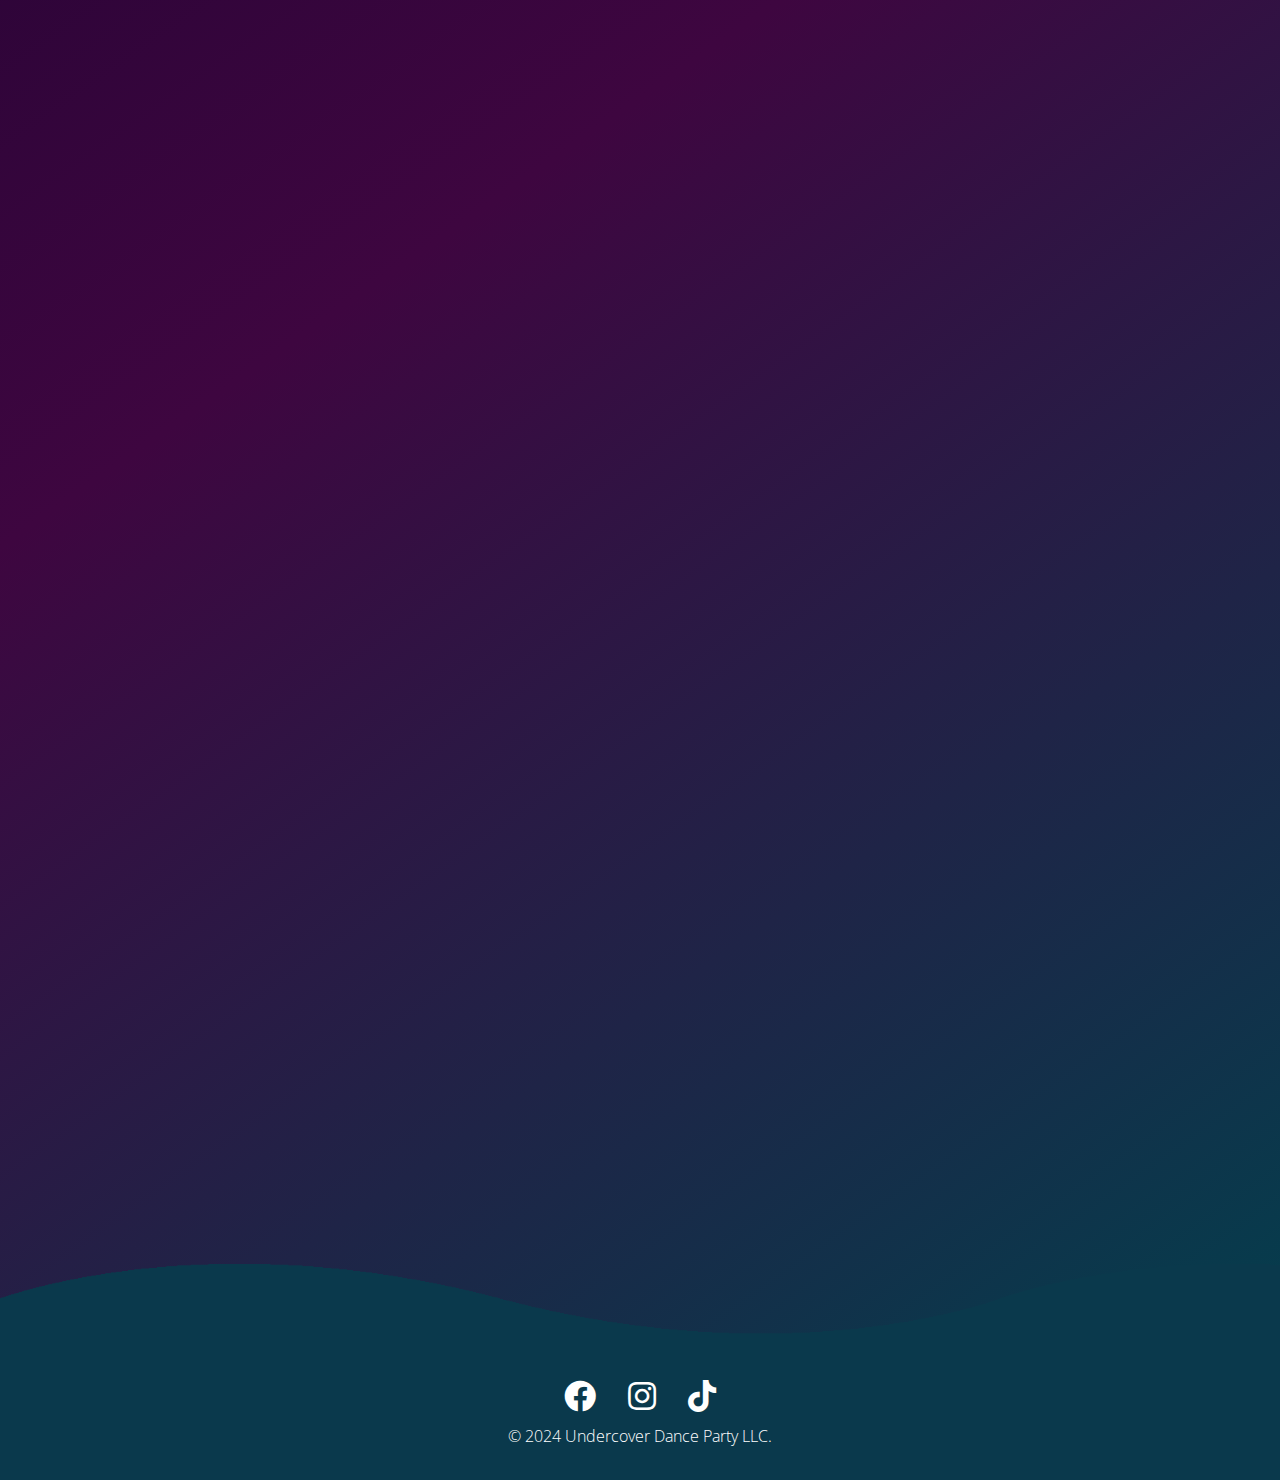
==== commit 4eb9f12a: "feat: captcha" ====
--- a/index.html
+++ b/index.html
@@ -25,6 +25,7 @@
       rel="stylesheet"
     />
     <link href="https://unpkg.com/aos@2.3.1/dist/aos.css" rel="stylesheet" />
+    <script src="https://www.google.com/recaptcha/api.js" async defer></script>
   </head>
 
   <body>
@@ -175,7 +176,8 @@
       >
         <h1>Contact Us</h1>
         <div class="container">
-          <form action="https://formspree.io/f/mlepvapv" method="POST">
+          <form action="https://submit-form.com/keco2sQqW" method="POST">
+            <div class="g-recaptcha" data-sitekey="6LdvXIQqAAAAABMzG7JtgdHYoXK_lZWiTuxg60AP"></div>
             <label>
               Name
               <input
--- a/style.css
+++ b/style.css
@@ -317,7 +317,7 @@
     display: flex;
     flex-wrap: wrap;
     justify-content: space-between;
-    margin-top: 3rem;
+    margin-top: 6rem;
   }
   
   .feature {
@@ -369,6 +369,7 @@
     .features {
       flex-direction: column;
       align-items: center;
+      margin-top: 2rem;
       gap: 5rem;
     }
   
@@ -659,7 +660,7 @@
         height: auto;
         width:125px;
         top: 75px;
-        right: -125px;
+        right: -126px;
         text-align: right;
         z-index: 1000;
         transition: 0.75s;
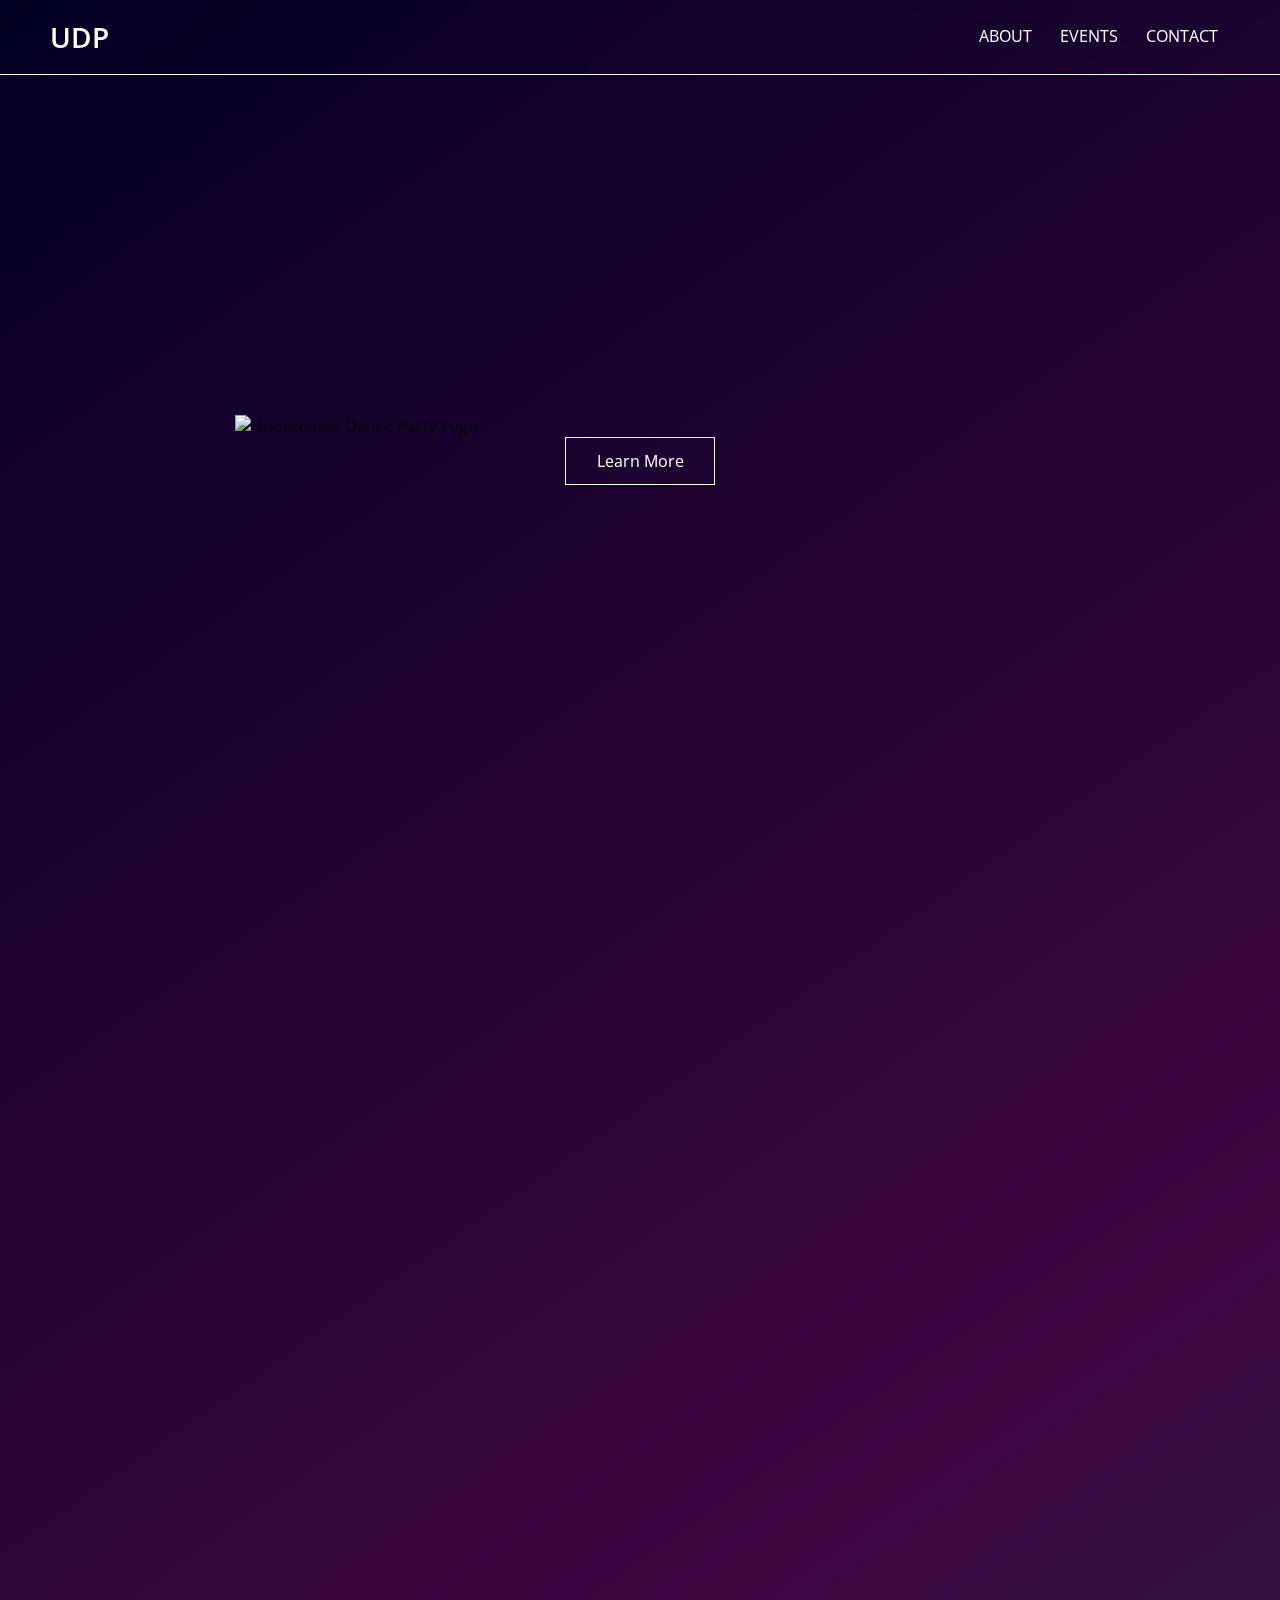
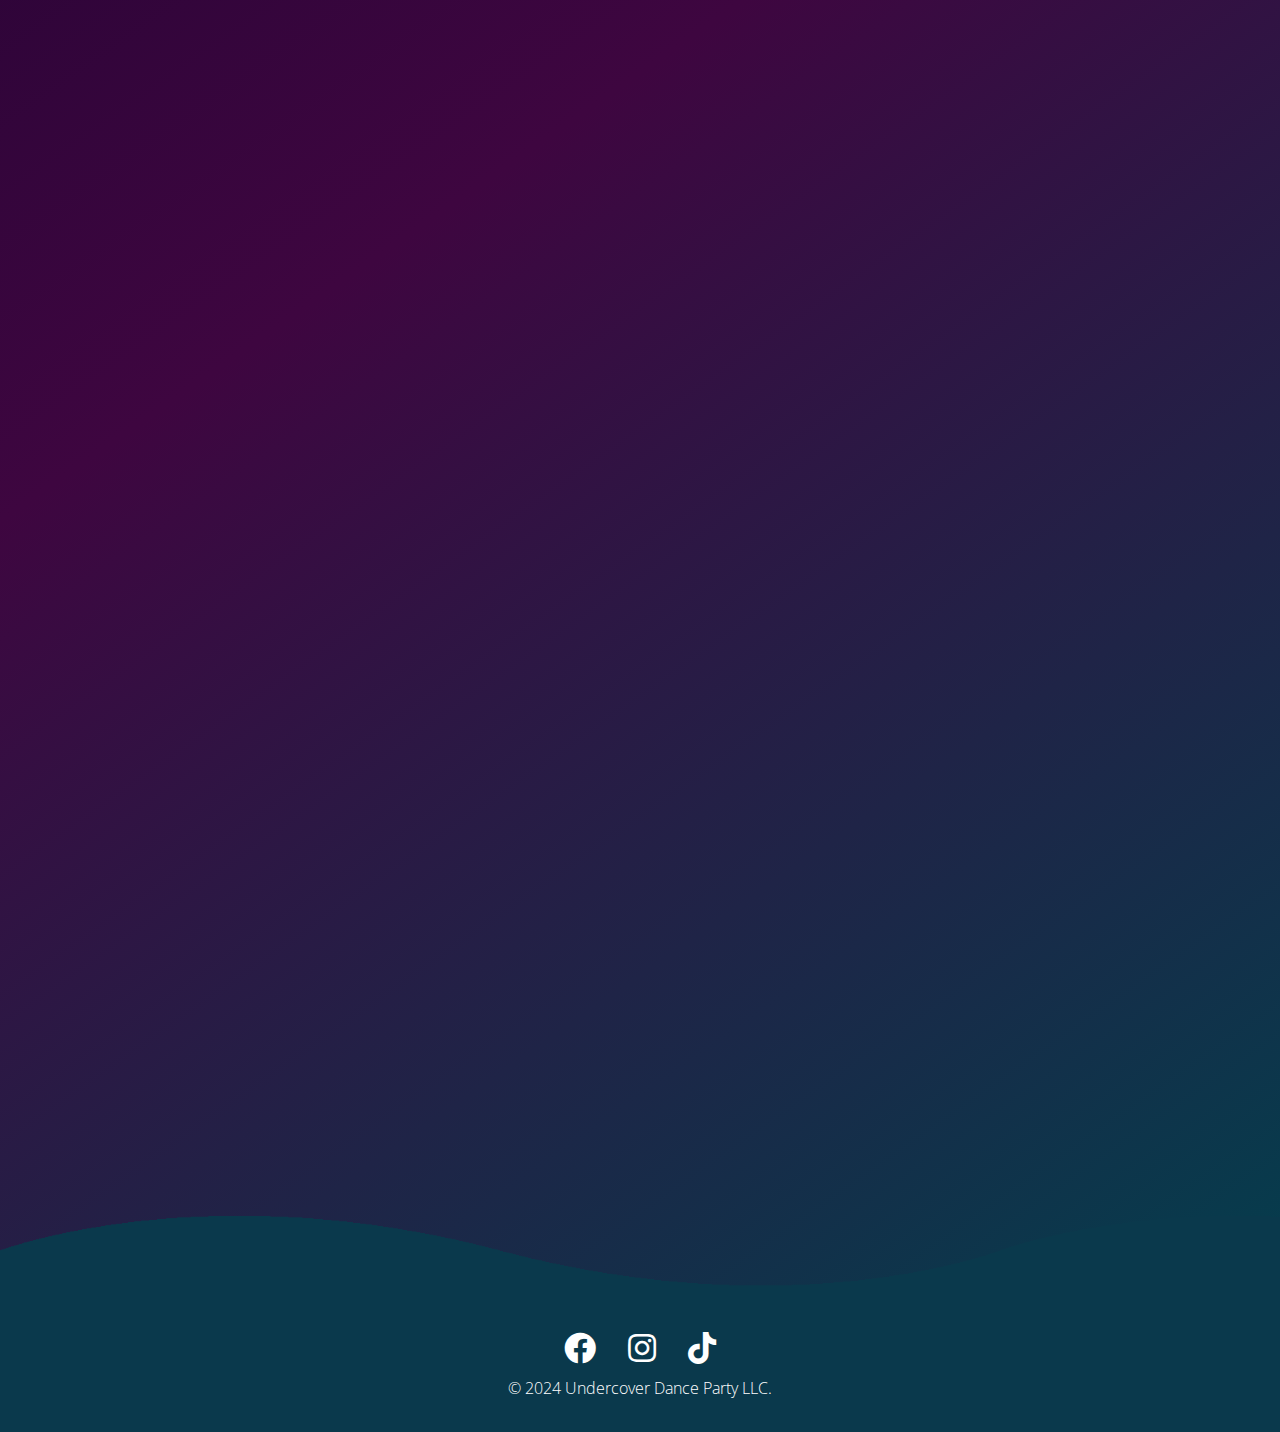
==== commit 20b939b4: "fix: form position" ====
--- a/index.html
+++ b/index.html
@@ -26,6 +26,11 @@
     />
     <link href="https://unpkg.com/aos@2.3.1/dist/aos.css" rel="stylesheet" />
     <script src="https://www.google.com/recaptcha/api.js" async defer></script>
+    <script>
+      function onSubmit(token) {
+        document.getElementById("contact-form").submit();
+      }
+    </script>
   </head>
 
   <body>
@@ -175,14 +180,12 @@
         data-aos-duration="1000"
       >
         <h1>Contact Us</h1>
-        <div class="container">
-          <form action="https://submit-form.com/keco2sQqW" method="POST">
-            <div class="g-recaptcha" data-sitekey="6LdvXIQqAAAAABMzG7JtgdHYoXK_lZWiTuxg60AP"></div>
+          <form id="contact-form" action="https://submit-form.com/keco2sQqW" method="POST">
             <label>
               Name
               <input
                 type="text"
-                name="_sendername"
+                name="name"
                 placeholder="Enter your name..."
                 required
               />
@@ -191,7 +194,7 @@
               Email
               <input
                 type="email"
-                name="_replyto"
+                name="email"
                 placeholder="Enter your email..."
                 required
               />
@@ -205,9 +208,8 @@
                 required
               ></textarea>
             </label>
-            <button type="submit"><b>DANCE</b></button>
+            <button class="g-recaptcha" data-sitekey="6LdvXIQqAAAAABMzG7JtgdHYoXK_lZWiTuxg60AP" data-callback="onSubmit"><b>DANCE</b></button>
           </form>
-        </div>
       </section>
     </main>
 
--- a/style.css
+++ b/style.css
@@ -490,8 +490,9 @@
     border-color: #6301a5;
 }
 
-form{
-    width: 100%;
+form {
+    width: 100%;
+    margin-top: 1rem;
 }
 
 form label{
@@ -508,6 +509,10 @@
     padding: 8px 8px;
     margin-bottom: 1rem;
     border: 1px solid white;
+}
+
+.grecaptcha-badge { 
+    visibility: hidden !important;
 }
 
 
